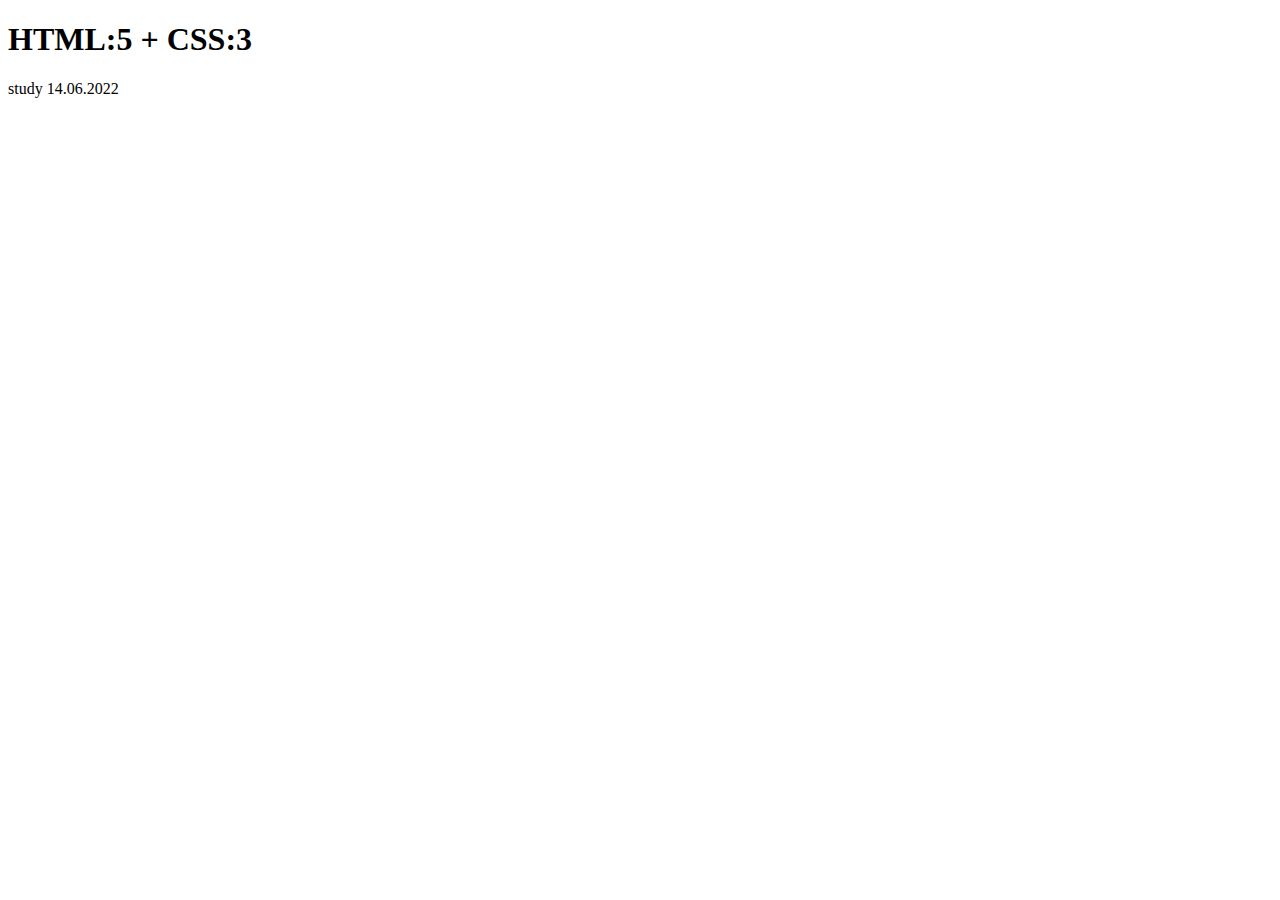
==== HW1/index.html @ a9d14afd "Add files via upload" ====
<!DOCTYPE html>
<html lang="en">

<head>
    <meta charset="UTF-8">
    <meta http-equiv="X-UA-Compatible" content="IE=edge">
    <meta name="viewport" content="width=device-width, initial-scale=1.0">
    <title>Document</title>
</head>

<body>
    <h1>HTML:5 + CSS:3</h1>
    <p>study 14.06.2022</p>
</body>

</html>
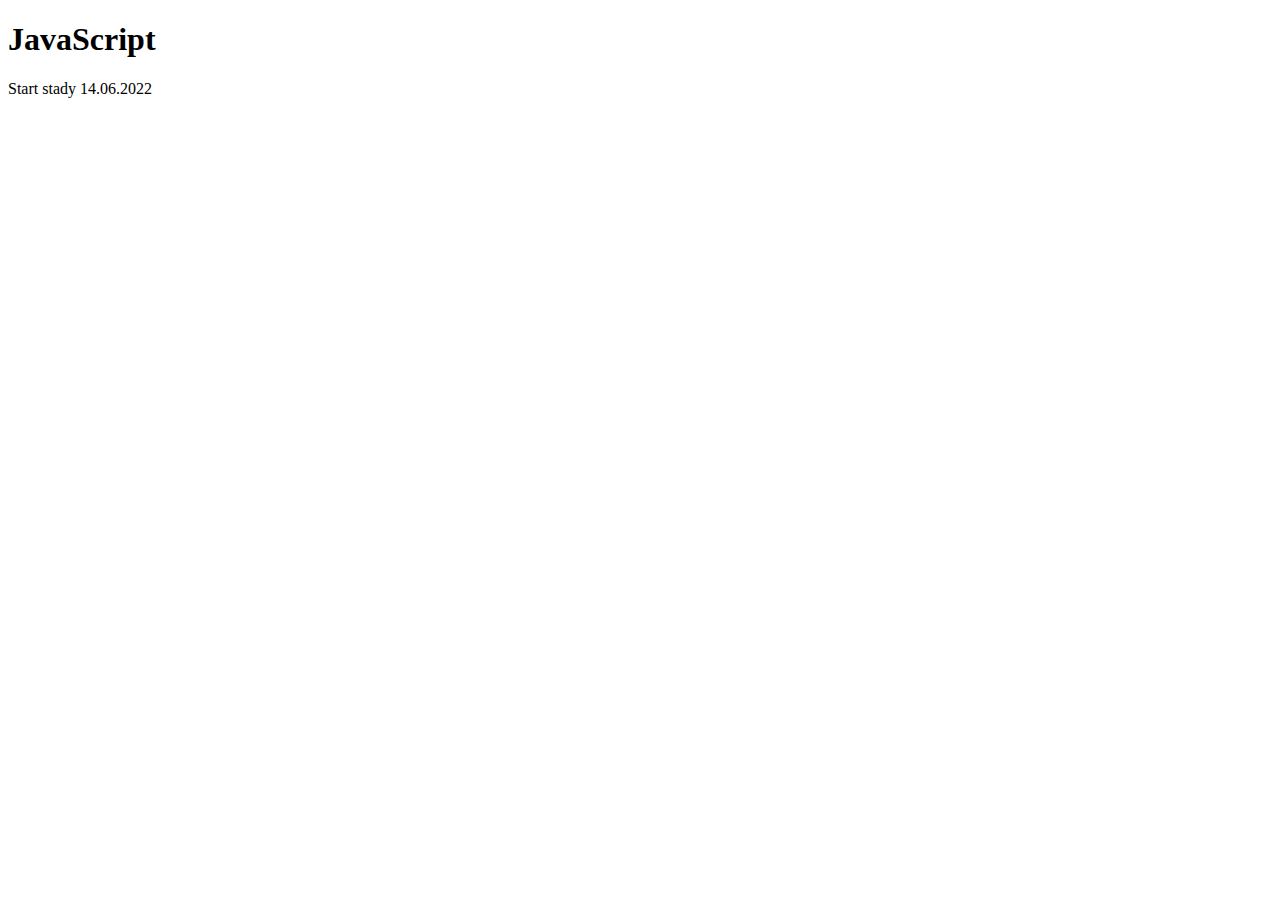
==== commit 7a985da8: "Add files via upload" ====
--- a/HW1/index.html
+++ b/HW1/index.html
@@ -5,12 +5,14 @@
     <meta charset="UTF-8">
     <meta http-equiv="X-UA-Compatible" content="IE=edge">
     <meta name="viewport" content="width=device-width, initial-scale=1.0">
+
     <title>Document</title>
 </head>
 
 <body>
-    <h1>HTML:5 + CSS:3</h1>
-    <p>study 14.06.2022</p>
+    <h1>JavaScript</h1>
+    <p>Start stady 14.06.2022</p>
+    <script src="./main.js"></script>
 </body>
 
 </html>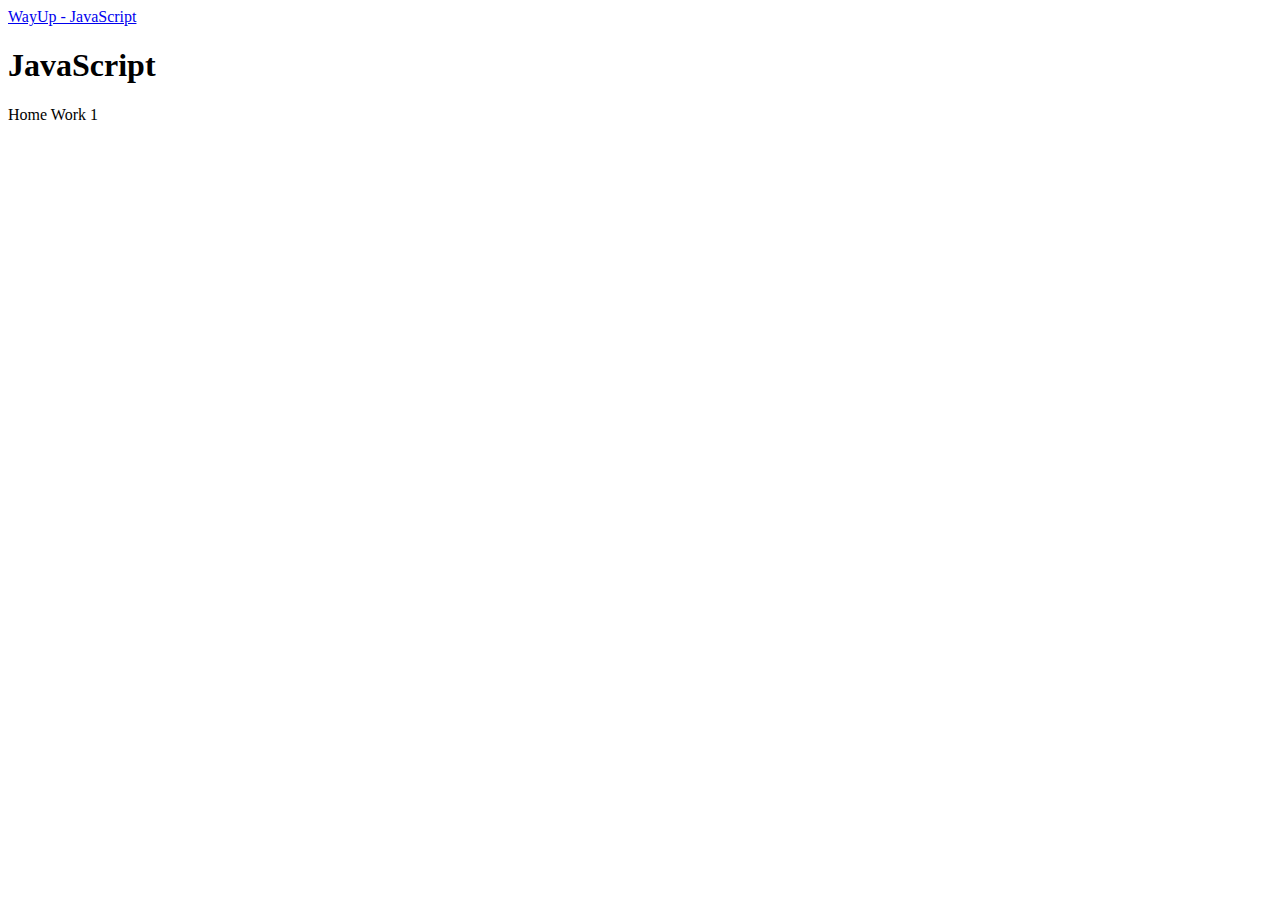
==== commit b71090db: "Update home work 1 JS" ====
--- a/HW1/index.html
+++ b/HW1/index.html
@@ -6,12 +6,22 @@
     <meta http-equiv="X-UA-Compatible" content="IE=edge">
     <meta name="viewport" content="width=device-width, initial-scale=1.0">
 
-    <title>Document</title>
+    <title>Home Work 1</title>
 </head>
 
 <body>
-    <h1>JavaScript</h1>
-    <p>Start stady 14.06.2022</p>
+
+    <header>
+        <a href="../index.html">WayUp - JavaScript</a>
+    </header>
+
+    <main>
+        <h1>JavaScript</h1>
+        <p>Home Work 1</p>
+    </main>
+
+    <footer></footer>
+
     <script src="./main.js"></script>
 </body>
 
